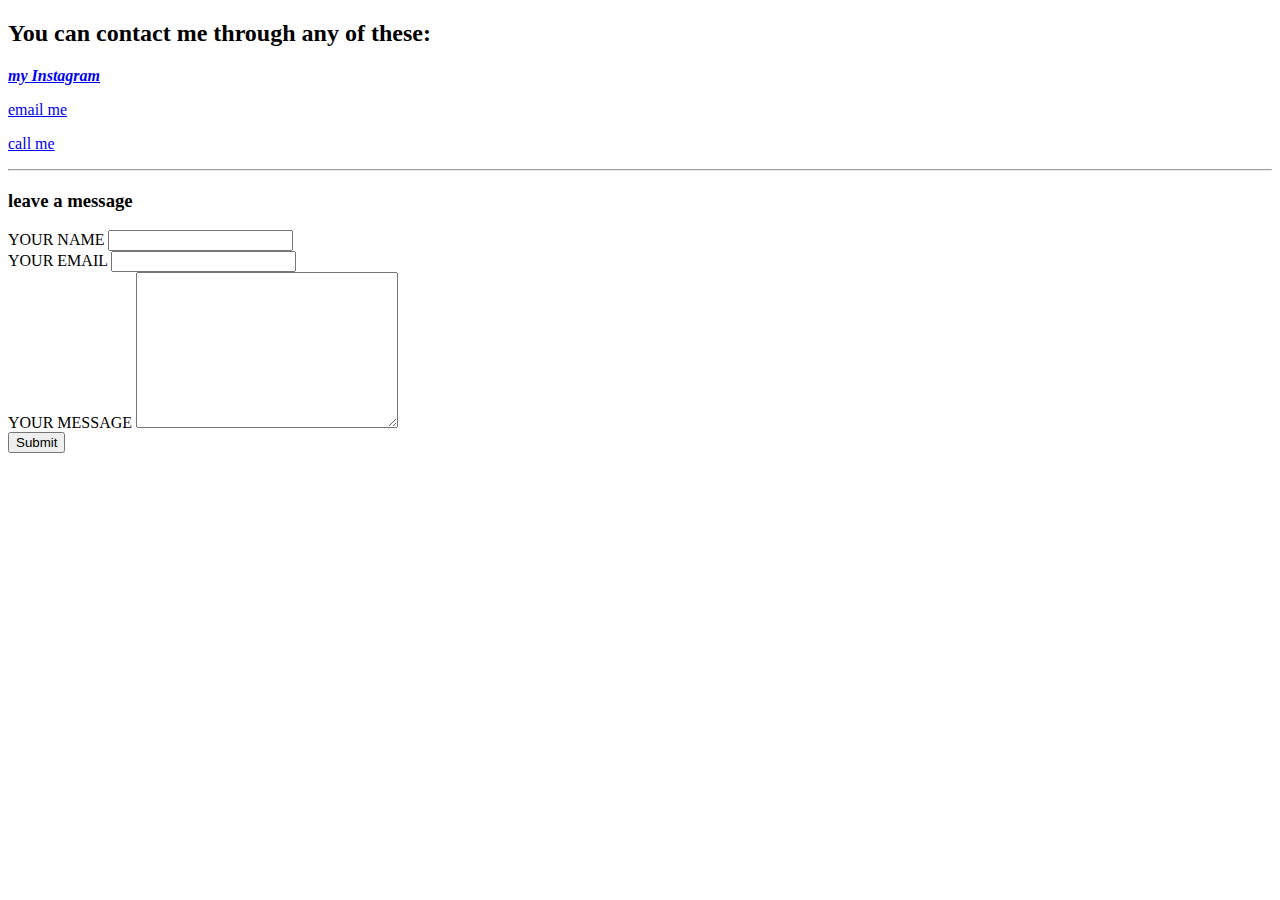
==== contact.html @ f1ea8435 "add initial cv website files" ====
<!DOCTYPE html>
<html lang="en">
<head>
    <meta charset="UTF-8">
    <meta name="viewport" content="width=device-width, initial-scale=1.0">
    <title>contact detailes</title>
</head>
<body>
    <h2>You can contact me through any of these:</h2>
    <b><i><a href="https://www.instagram.com/aditya.kumarsingh.961993/">my Instagram</a></i></b>
    <br>
    <p><a href="mailto:noitsfake@gmail.com">email me</a></p>
    <p><a href="tel:000000000">call me</a></p>
    <hr>
    <h3>leave a message</h3>
    <form action="mailto:noitsfake@gmail.com" method="post" enctype="text/plain">
      <label>YOUR NAME</label>
      <input type="text" name="NAME" value=""><br>
      <label>YOUR EMAIL</label>
      <input type="email" name="EMAIL" value=""><br>
      <label>YOUR MESSAGE</label>
      <textarea name="MESSAGE" rows="10" cols="30"></textarea><br>
      <input type="submit">

    </form>
</body>
</html>
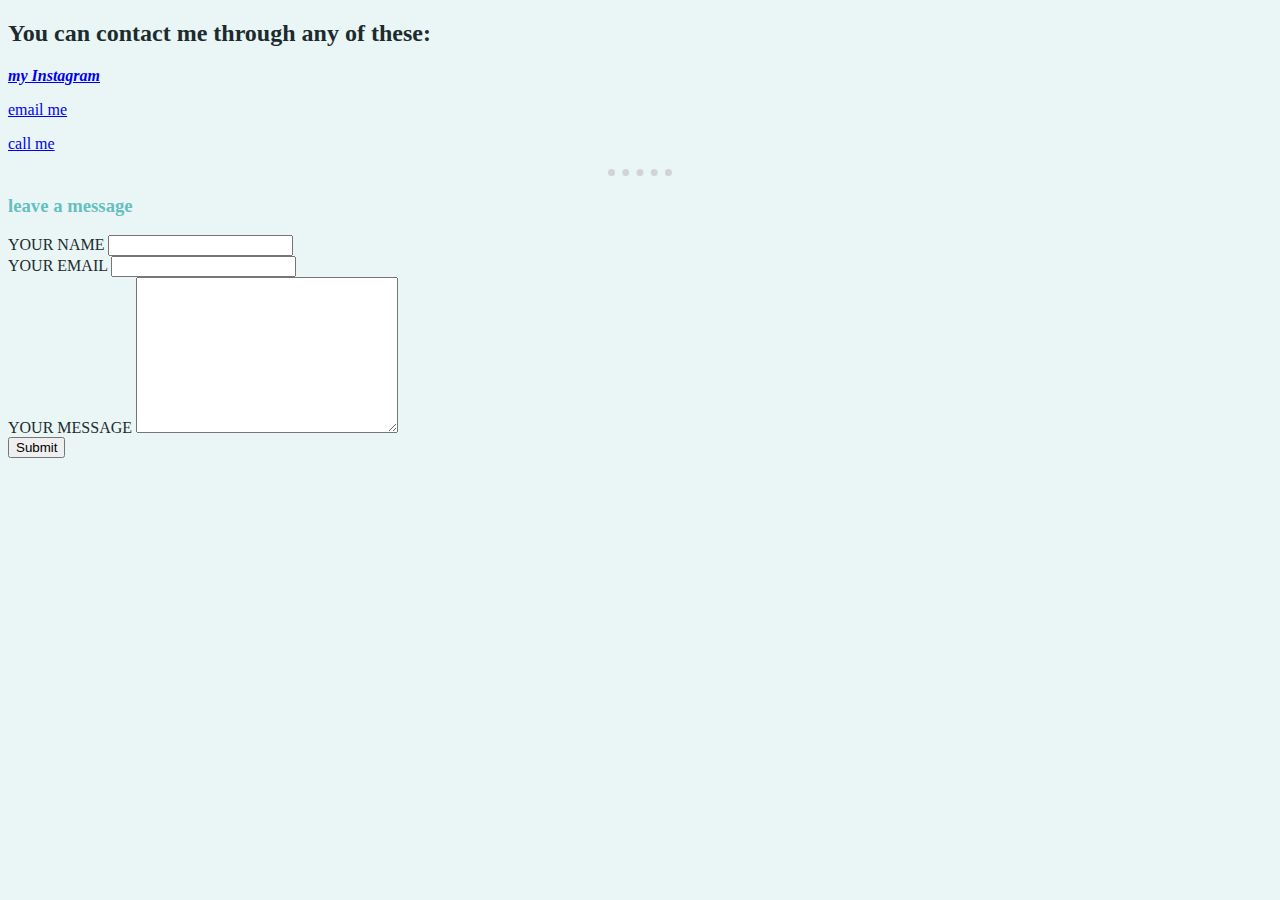
==== commit 34d79f77: "add css" ====
--- a/contact.html
+++ b/contact.html
@@ -4,6 +4,7 @@
     <meta charset="UTF-8">
     <meta name="viewport" content="width=device-width, initial-scale=1.0">
     <title>contact detailes</title>
+    <link rel="stylesheet" href="styles.css">
 </head>
 <body>
     <h2>You can contact me through any of these:</h2>
--- a/styles.css
+++ b/styles.css
@@ -0,0 +1,9 @@
+body {background-color:#eaf6f6;
+      color: #1c2b2d; }
+hr {border-style: dotted none none;
+    width: 5%;
+    border-width: 7px;
+    border-color: lightgrey;
+     }
+h1 {color: #66bfbf;}
+h3 {color: #66bfbf;}
